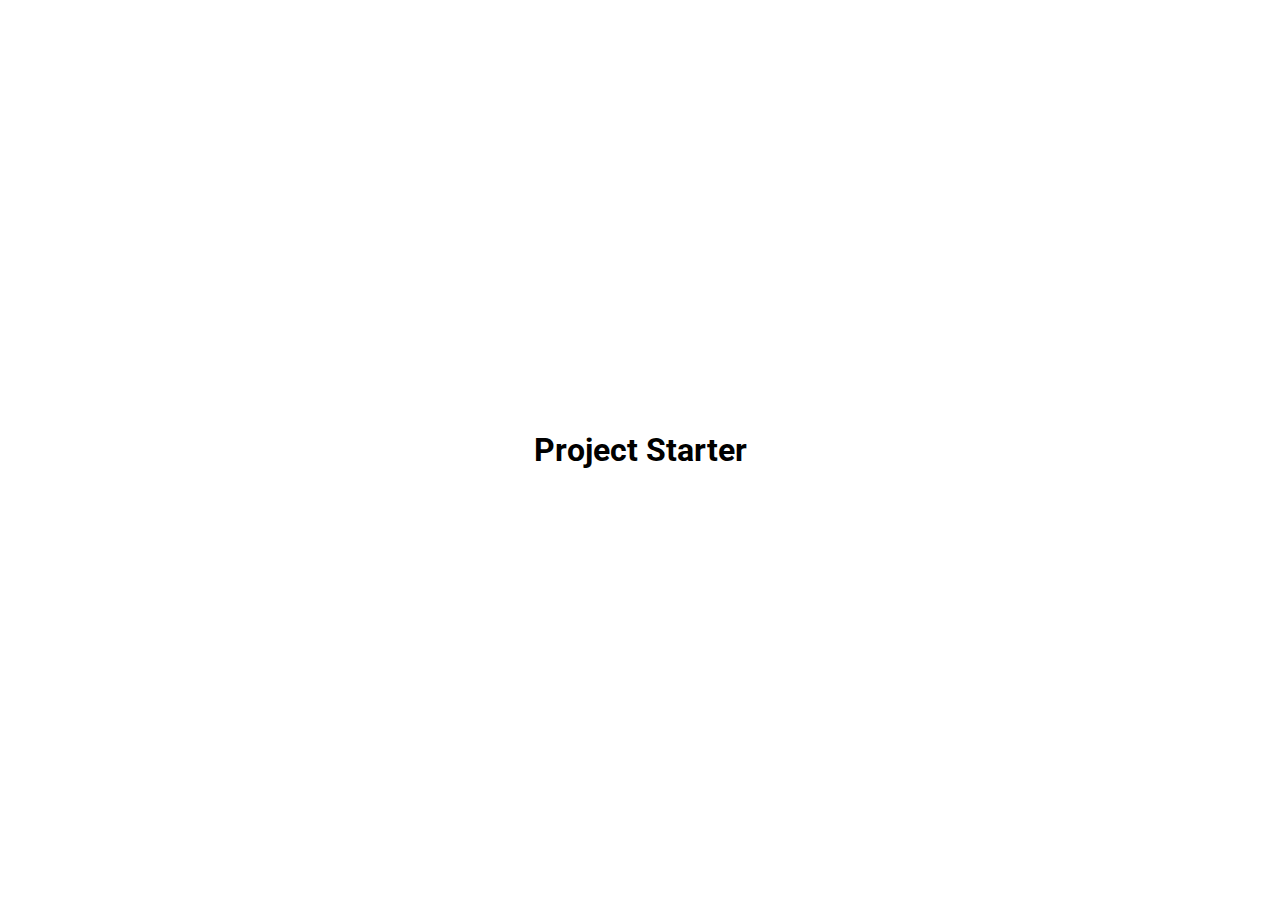
==== Expanding Cards/index.html @ 28264408 "Initialize Project Files" ====
<!DOCTYPE html>
<html lang="en">
  <head>
    <meta charset="UTF-8" />
    <meta http-equiv="X-UA-Compatible" content="IE=edge" />
    <meta name="viewport" content="width=device-width, initial-scale=1.0" />
    <link
      rel="stylesheet"
      href="https://cdnjs.cloudflare.com/ajax/libs/font-awesome/5.15.2/css/all.min.css"
      integrity="sha512-HK5fgLBL+xu6dm/Ii3z4xhlSUyZgTT9tuc/hSrtw6uzJOvgRr2a9jyxxT1ely+B+xFAmJKVSTbpM/CuL7qxO8w=="
      crossorigin="anonymous"
    />
    <link rel="stylesheet" href="style.css" />
    <title>My Project</title>
  </head>
  <body>
    <h1>Project Starter</h1>
    <script src="script.js "></script>
  </body>
</html>
---- Expanding Cards/style.css ----
@import url("https://fonts.googleapis.com/css2?family=Roboto:wght@400;700&display=swap");

* {
  box-sizing: border-box;
}

body {
  font-family: "Roboto", sans-serif;
  display: flex;
  flex-direction: column;
  align-items: center;
  justify-content: center;
  height: 100vh;
  overflow: hidden;
  margin: 0;
}
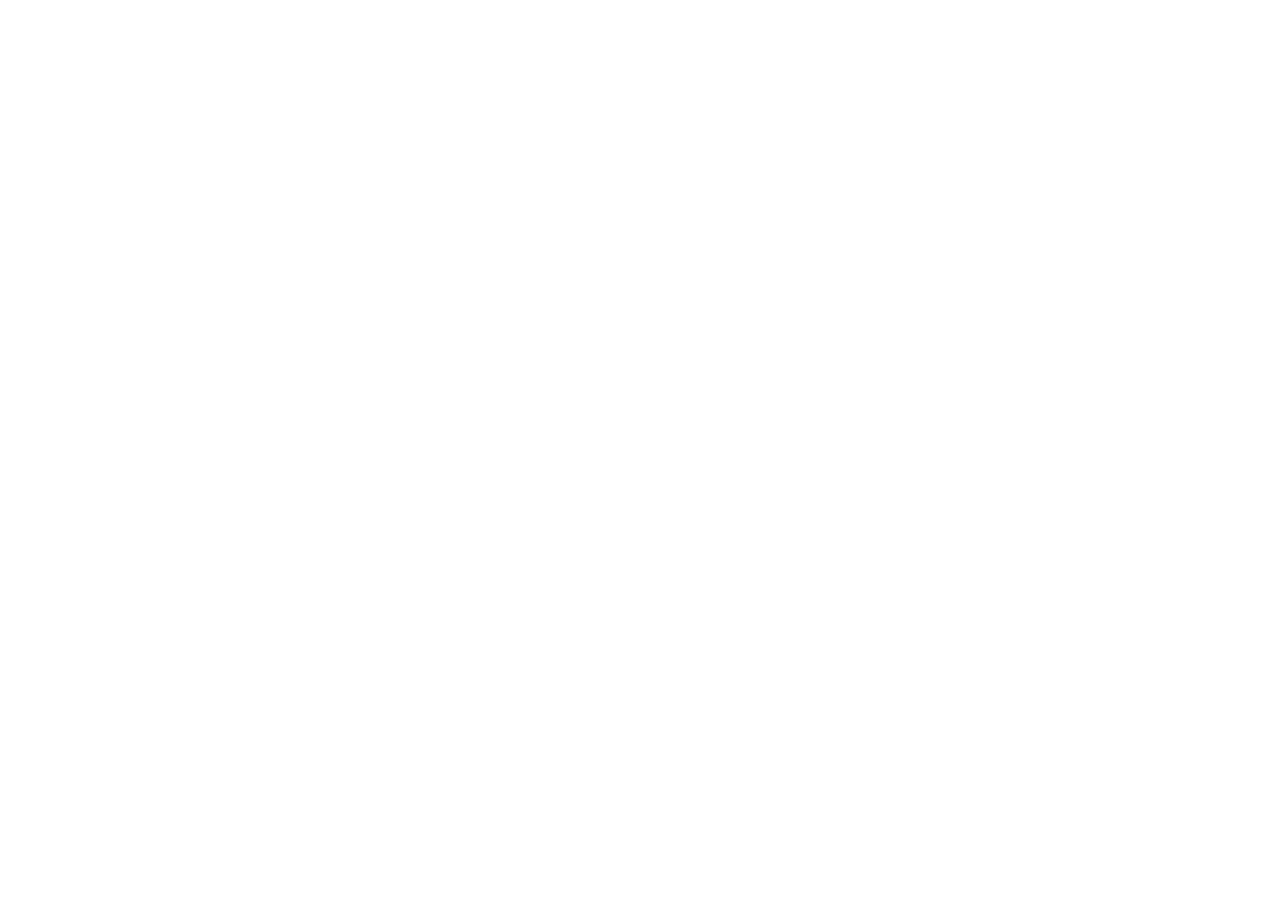
==== commit 13092756: "Add Style and Structure to the page" ====
--- a/Expanding Cards/index.html
+++ b/Expanding Cards/index.html
@@ -11,10 +11,51 @@
       crossorigin="anonymous"
     />
     <link rel="stylesheet" href="style.css" />
-    <title>My Project</title>
+    <title>Expanding Cards</title>
   </head>
   <body>
-    <h1>Project Starter</h1>
+    <div class="container">
+      <div
+        class="panel active"
+        style="
+          background-image: url('https://images.unsplash.com/photo-1552053831-71594a27632d?ixlib=rb-1.2.1&ixid=MXwxMjA3fDB8MHxwaG90by1wYWdlfHx8fGVufDB8fHw%3D&auto=format&fit=crop&w=1212&q=80');
+        "
+      >
+        <h3>Explore World of Dogs</h3>
+      </div>
+      <div
+        class="panel active"
+        style="
+          background-image: url('https://images.unsplash.com/photo-1525609004556-c46c7d6cf023?ixid=MXwxMjA3fDB8MHxwaG90by1wYWdlfHx8fGVufDB8fHw%3D&ixlib=rb-1.2.1&auto=format&fit=crop&w=989&q=80');
+        "
+      >
+        <h3>The Lambo</h3>
+      </div>
+      <div
+        class="panel active"
+        style="
+          background-image: url('https://images.unsplash.com/photo-1480714378408-67cf0d13bc1b?ixid=MXwxMjA3fDB8MHxwaG90by1wYWdlfHx8fGVufDB8fHw%3D&ixlib=rb-1.2.1&auto=format&fit=crop&w=1050&q=80');
+        "
+      >
+        <h3>View of City</h3>
+      </div>
+      <div
+        class="panel active"
+        style="
+          background-image: url('https://images.unsplash.com/photo-1569661383077-c22163cc759f?ixid=MXwxMjA3fDB8MHxwaG90by1wYWdlfHx8fGVufDB8fHw%3D&ixlib=rb-1.2.1&auto=format&fit=crop&w=1234&q=80');
+        "
+      >
+        <h3>Faith and Pray</h3>
+      </div>
+      <div
+        class="panel active"
+        style="
+          background-image: url('https://images.unsplash.com/photo-1516589178581-6cd7833ae3b2?ixid=MXwxMjA3fDB8MHxwaG90by1wYWdlfHx8fGVufDB8fHw%3D&ixlib=rb-1.2.1&auto=format&fit=crop&w=1234&q=80');
+        "
+      >
+        <h3>Love</h3>
+      </div>
+    </div>
     <script src="script.js "></script>
   </body>
 </html>
--- a/Expanding Cards/style.css
+++ b/Expanding Cards/style.css
@@ -1,16 +1,62 @@
-@import url("https://fonts.googleapis.com/css2?family=Roboto:wght@400;700&display=swap");
+@import url("https://fonts.googleapis.com/css?family=Muli&display=swap");
 
 * {
   box-sizing: border-box;
 }
 
 body {
-  font-family: "Roboto", sans-serif;
+  font-family: "Muli", sans-serif;
   display: flex;
-  flex-direction: column;
   align-items: center;
   justify-content: center;
   height: 100vh;
   overflow: hidden;
   margin: 0;
 }
+
+.container {
+  display: flex;
+  width: 90vw;
+}
+
+.panel {
+  background-size: auto 100%;
+  background-position: center;
+  background-repeat: no-repeat;
+  height: 80vh;
+  border-radius: 50px;
+  color: #fff;
+  cursor: pointer;
+  flex: 0.5;
+  margin: 10px;
+  position: relative;
+  transition: flex 0.7s ease-in;
+}
+
+.panel h3 {
+  font-size: 24px;
+  position: absolute;
+  bottom: 20px;
+  left: 20px;
+  margin: 0;
+  opacity: 0;
+}
+
+.panel .active {
+  flex: 5;
+}
+
+.panel.active h3 {
+  opacity: 1;
+}
+
+@media (max-width: 480px) {
+  .container {
+    width: 100vw;
+  }
+
+  .panel:nth-of-type(4),
+  .panel:nth-of-type(5) {
+    display: none;
+  }
+}
